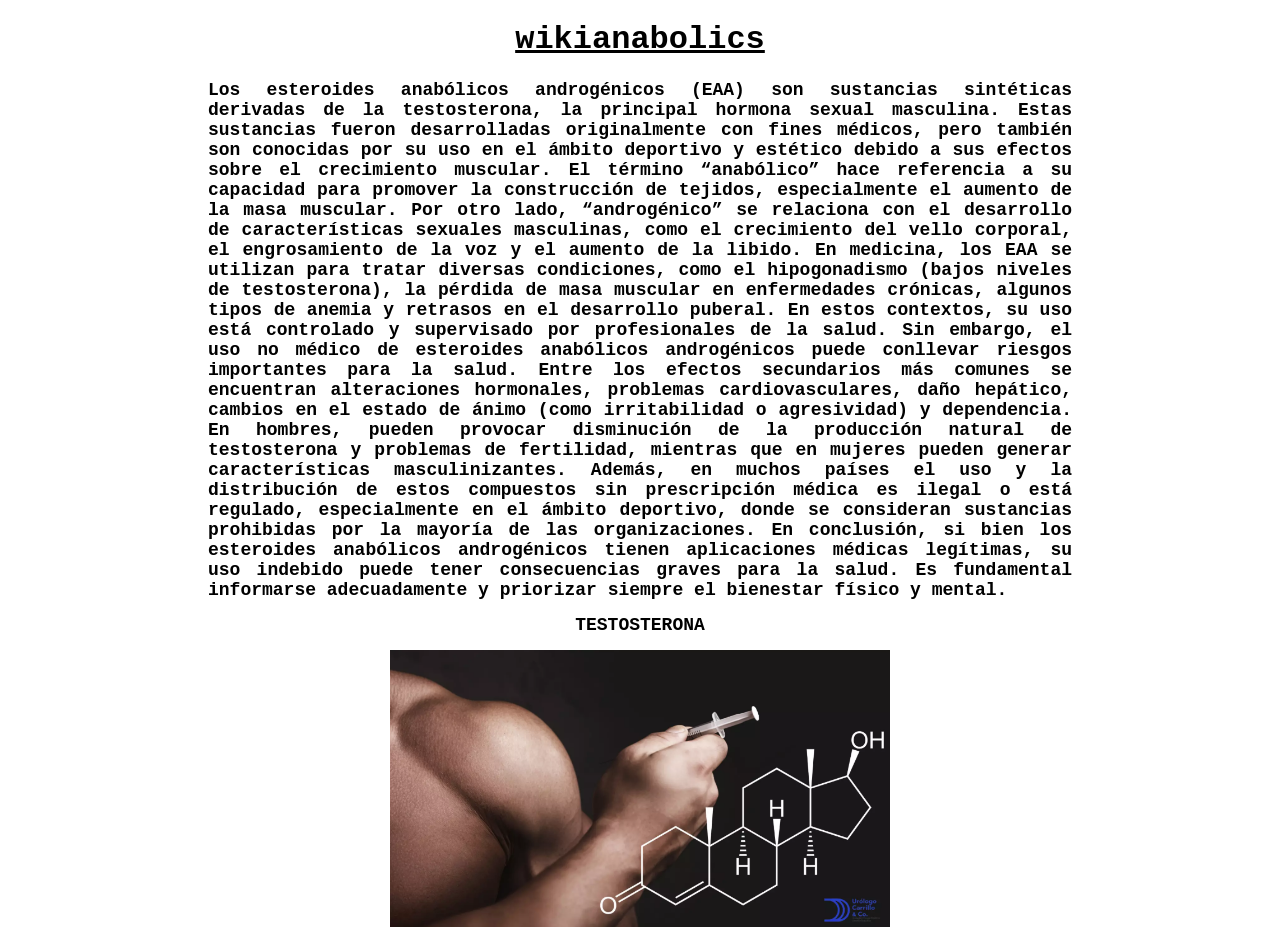
==== index.html @ 1d707bcd "primer commit" ====
<!DOCTYPE html>
<head>
    <title> wikianabolics </title>
    <link rel="stylesheet" href="style.css">
</head>
<body class="hola">
    <div>
        <h1><u>wikianabolics</u></h1>
        <h2>Los esteroides anabólicos androgénicos (EAA) son sustancias sintéticas derivadas de la testosterona, la principal hormona sexual masculina. Estas sustancias fueron desarrolladas originalmente con fines médicos, pero también son conocidas por su uso en el ámbito deportivo y estético debido a sus efectos sobre el crecimiento muscular.
El término “anabólico” hace referencia a su capacidad para promover la construcción de tejidos, especialmente el aumento de la masa muscular. Por otro lado, “androgénico” se relaciona con el desarrollo de características sexuales masculinas, como el crecimiento del vello corporal, el engrosamiento de la voz y el aumento de la libido.
En medicina, los EAA se utilizan para tratar diversas condiciones, como el hipogonadismo (bajos niveles de testosterona), la pérdida de masa muscular en enfermedades crónicas, algunos tipos de anemia y retrasos en el desarrollo puberal. En estos contextos, su uso está controlado y supervisado por profesionales de la salud.
Sin embargo, el uso no médico de esteroides anabólicos androgénicos puede conllevar riesgos importantes para la salud. Entre los efectos secundarios más comunes se encuentran alteraciones hormonales, problemas cardiovasculares, daño hepático, cambios en el estado de ánimo (como irritabilidad o agresividad) y dependencia. En hombres, pueden provocar disminución de la producción natural de testosterona y problemas de fertilidad, mientras que en mujeres pueden generar características masculinizantes.
Además, en muchos países el uso y la distribución de estos compuestos sin prescripción médica es ilegal o está regulado, especialmente en el ámbito deportivo, donde se consideran sustancias prohibidas por la mayoría de las organizaciones.
En conclusión, si bien los esteroides anabólicos androgénicos tienen aplicaciones médicas legítimas, su uso indebido puede tener consecuencias graves para la salud. Es fundamental informarse adecuadamente y priorizar siempre el bienestar físico y mental.</h2>
    </div>

    <!-- TARJETAS -->

    <div class="target-testosterona">
        <h2 class="h2-tarjeta">TESTOSTERONA</h2>
        <img src="imagenes/testo.png" alt="imagen de la testosterona" width="500px">
    </div>
</body>
---- style.css ----
.hola {
    text-align: justify;
    background-color: white;
    font-family: 'Courier New', Courier, monospace;
    

}

h1 {
    color: black;
    text-align: center;
    
}

h2 {
    color: black;
    font-size: 18px;
    margin-left: 200px;
    margin-right: 200px;
}

/* comienza estilo de las targetas */
.target-testosterona {
    text-align: center;
}
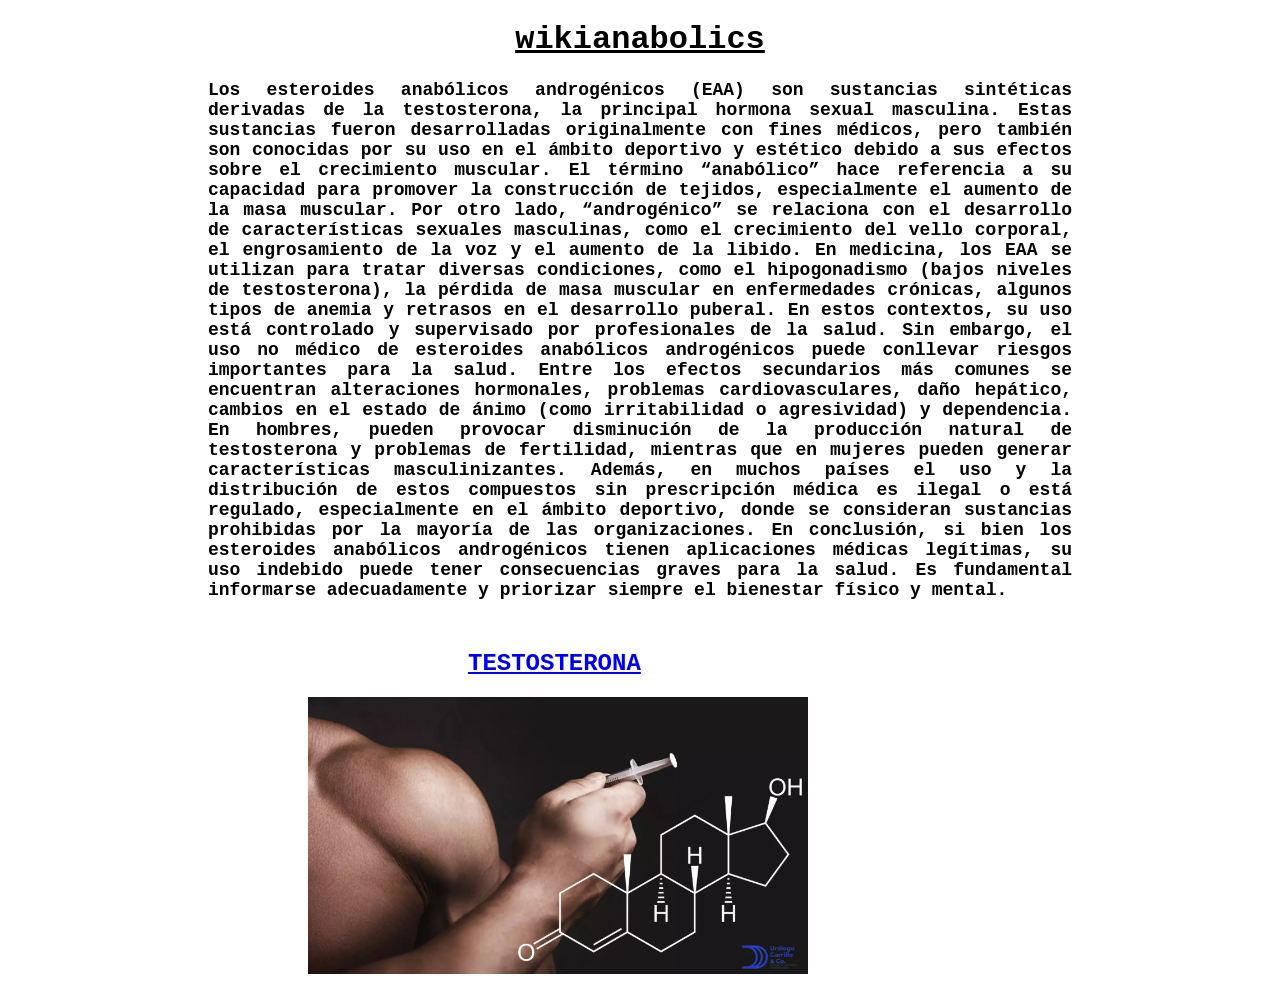
==== commit 655b45e6: "cambios recientes" ====
--- a/index.html
+++ b/index.html
@@ -1,4 +1,5 @@
 <!DOCTYPE html>
+<html lang="es">
 <head>
     <title> wikianabolics </title>
     <link rel="stylesheet" href="style.css">
@@ -6,7 +7,7 @@
 <body class="hola">
     <div>
         <h1><u>wikianabolics</u></h1>
-        <h2>Los esteroides anabólicos androgénicos (EAA) son sustancias sintéticas derivadas de la testosterona, la principal hormona sexual masculina. Estas sustancias fueron desarrolladas originalmente con fines médicos, pero también son conocidas por su uso en el ámbito deportivo y estético debido a sus efectos sobre el crecimiento muscular.
+        <h2 class="h2-inicio">Los esteroides anabólicos androgénicos (EAA) son sustancias sintéticas derivadas de la testosterona, la principal hormona sexual masculina. Estas sustancias fueron desarrolladas originalmente con fines médicos, pero también son conocidas por su uso en el ámbito deportivo y estético debido a sus efectos sobre el crecimiento muscular.
 El término “anabólico” hace referencia a su capacidad para promover la construcción de tejidos, especialmente el aumento de la masa muscular. Por otro lado, “androgénico” se relaciona con el desarrollo de características sexuales masculinas, como el crecimiento del vello corporal, el engrosamiento de la voz y el aumento de la libido.
 En medicina, los EAA se utilizan para tratar diversas condiciones, como el hipogonadismo (bajos niveles de testosterona), la pérdida de masa muscular en enfermedades crónicas, algunos tipos de anemia y retrasos en el desarrollo puberal. En estos contextos, su uso está controlado y supervisado por profesionales de la salud.
 Sin embargo, el uso no médico de esteroides anabólicos androgénicos puede conllevar riesgos importantes para la salud. Entre los efectos secundarios más comunes se encuentran alteraciones hormonales, problemas cardiovasculares, daño hepático, cambios en el estado de ánimo (como irritabilidad o agresividad) y dependencia. En hombres, pueden provocar disminución de la producción natural de testosterona y problemas de fertilidad, mientras que en mujeres pueden generar características masculinizantes.
@@ -15,9 +16,12 @@
     </div>
 
     <!-- TARJETAS -->
-
-    <div class="target-testosterona">
-        <h2 class="h2-tarjeta">TESTOSTERONA</h2>
-        <img src="imagenes/testo.png" alt="imagen de la testosterona" width="500px">
+    <div class="tarjetas">
+        <a href="testosterona.html" class="testosterona">
+            <h2 class="h2-testosterona">TESTOSTERONA</h2>
+            <img src="imagenes/testo.png" alt="imagen de la testosterona" width="500px">
+        </a>
     </div>
-</body>+    
+</body>
+</html>
--- a/style.css
+++ b/style.css
@@ -1,18 +1,16 @@
 .hola {
-    text-align: justify;
     background-color: white;
     font-family: 'Courier New', Courier, monospace;
-    
-
 }
 
 h1 {
     color: black;
     text-align: center;
-    
+
 }
 
-h2 {
+.h2-inicio {
+    text-align: justify;
     color: black;
     font-size: 18px;
     margin-left: 200px;
@@ -20,8 +18,18 @@
 }
 
 /* comienza estilo de las targetas */
-.target-testosterona {
-    text-align: center;
+.testosterona {
+  
 }
 
 
+
+.h2-testosterona {
+    margin-left: 460px;
+    margin-top: 50px;
+}
+
+img {
+    margin-left: 300px;
+   
+}
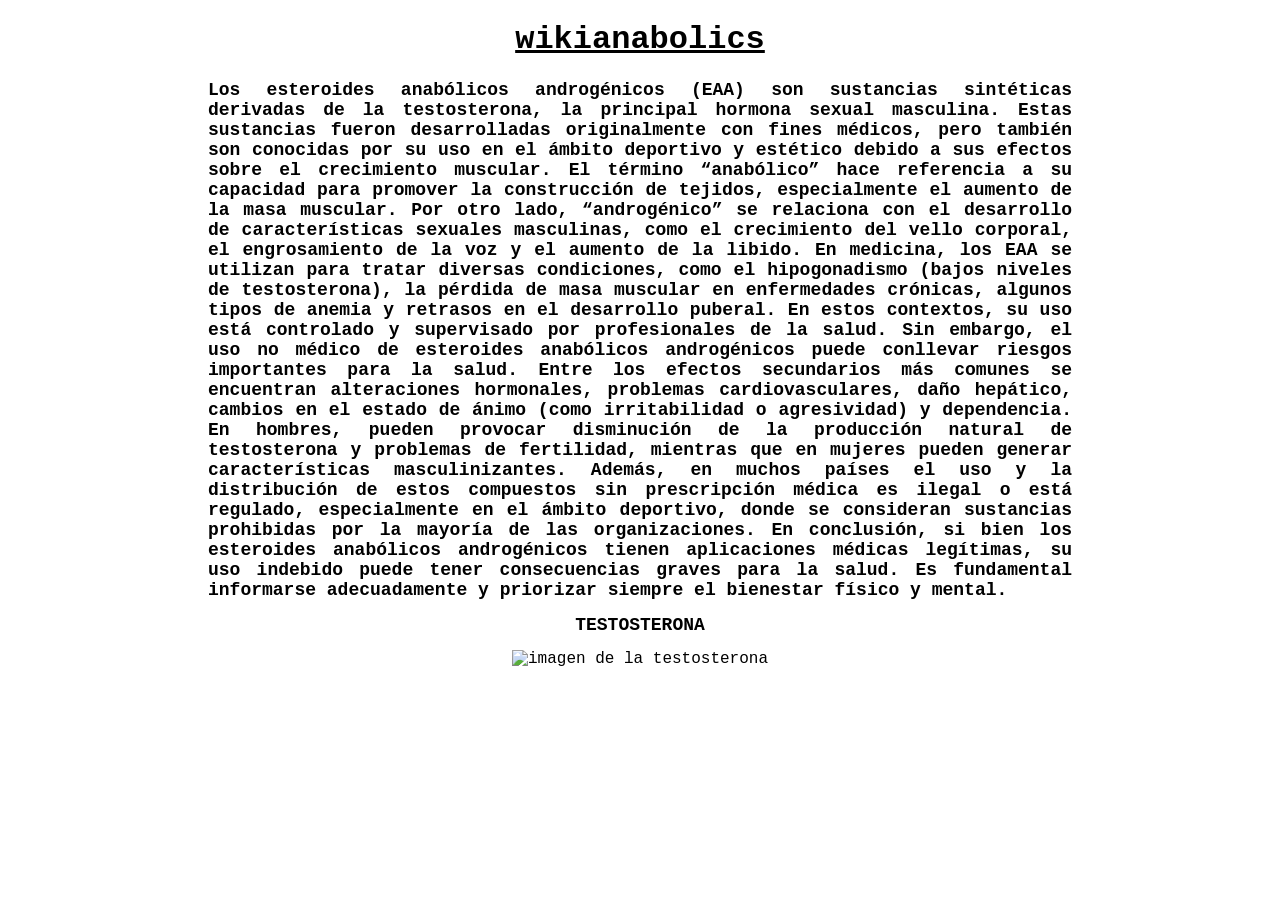
==== commit d44e9701: "hola" ====
--- a/index.html
+++ b/index.html
@@ -1,5 +1,4 @@
 <!DOCTYPE html>
-<html lang="es">
 <head>
     <title> wikianabolics </title>
     <link rel="stylesheet" href="style.css">
@@ -7,7 +6,7 @@
 <body class="hola">
     <div>
         <h1><u>wikianabolics</u></h1>
-        <h2 class="h2-inicio">Los esteroides anabólicos androgénicos (EAA) son sustancias sintéticas derivadas de la testosterona, la principal hormona sexual masculina. Estas sustancias fueron desarrolladas originalmente con fines médicos, pero también son conocidas por su uso en el ámbito deportivo y estético debido a sus efectos sobre el crecimiento muscular.
+        <h2>Los esteroides anabólicos androgénicos (EAA) son sustancias sintéticas derivadas de la testosterona, la principal hormona sexual masculina. Estas sustancias fueron desarrolladas originalmente con fines médicos, pero también son conocidas por su uso en el ámbito deportivo y estético debido a sus efectos sobre el crecimiento muscular.
 El término “anabólico” hace referencia a su capacidad para promover la construcción de tejidos, especialmente el aumento de la masa muscular. Por otro lado, “androgénico” se relaciona con el desarrollo de características sexuales masculinas, como el crecimiento del vello corporal, el engrosamiento de la voz y el aumento de la libido.
 En medicina, los EAA se utilizan para tratar diversas condiciones, como el hipogonadismo (bajos niveles de testosterona), la pérdida de masa muscular en enfermedades crónicas, algunos tipos de anemia y retrasos en el desarrollo puberal. En estos contextos, su uso está controlado y supervisado por profesionales de la salud.
 Sin embargo, el uso no médico de esteroides anabólicos androgénicos puede conllevar riesgos importantes para la salud. Entre los efectos secundarios más comunes se encuentran alteraciones hormonales, problemas cardiovasculares, daño hepático, cambios en el estado de ánimo (como irritabilidad o agresividad) y dependencia. En hombres, pueden provocar disminución de la producción natural de testosterona y problemas de fertilidad, mientras que en mujeres pueden generar características masculinizantes.
@@ -16,12 +15,9 @@
     </div>
 
     <!-- TARJETAS -->
-    <div class="tarjetas">
-        <a href="testosterona.html" class="testosterona">
-            <h2 class="h2-testosterona">TESTOSTERONA</h2>
-            <img src="imagenes/testo.png" alt="imagen de la testosterona" width="500px">
-        </a>
+
+    <div class="target-testosterona">
+        <h2 class="h2-tarjeta">TESTOSTERONA</h2>
+        <img src="imagenes/testo.PNG" alt="imagen de la testosterona" width="500px">
     </div>
-    
-</body>
-</html>+</body>
--- a/style.css
+++ b/style.css
@@ -1,16 +1,18 @@
 .hola {
+    text-align: justify;
     background-color: white;
     font-family: 'Courier New', Courier, monospace;
+    
+
 }
 
 h1 {
     color: black;
     text-align: center;
-
+    
 }
 
-.h2-inicio {
-    text-align: justify;
+h2 {
     color: black;
     font-size: 18px;
     margin-left: 200px;
@@ -18,18 +20,8 @@
 }
 
 /* comienza estilo de las targetas */
-.testosterona {
-  
+.target-testosterona {
+    text-align: center;
 }
 
 
-
-.h2-testosterona {
-    margin-left: 460px;
-    margin-top: 50px;
-}
-
-img {
-    margin-left: 300px;
-   
-}
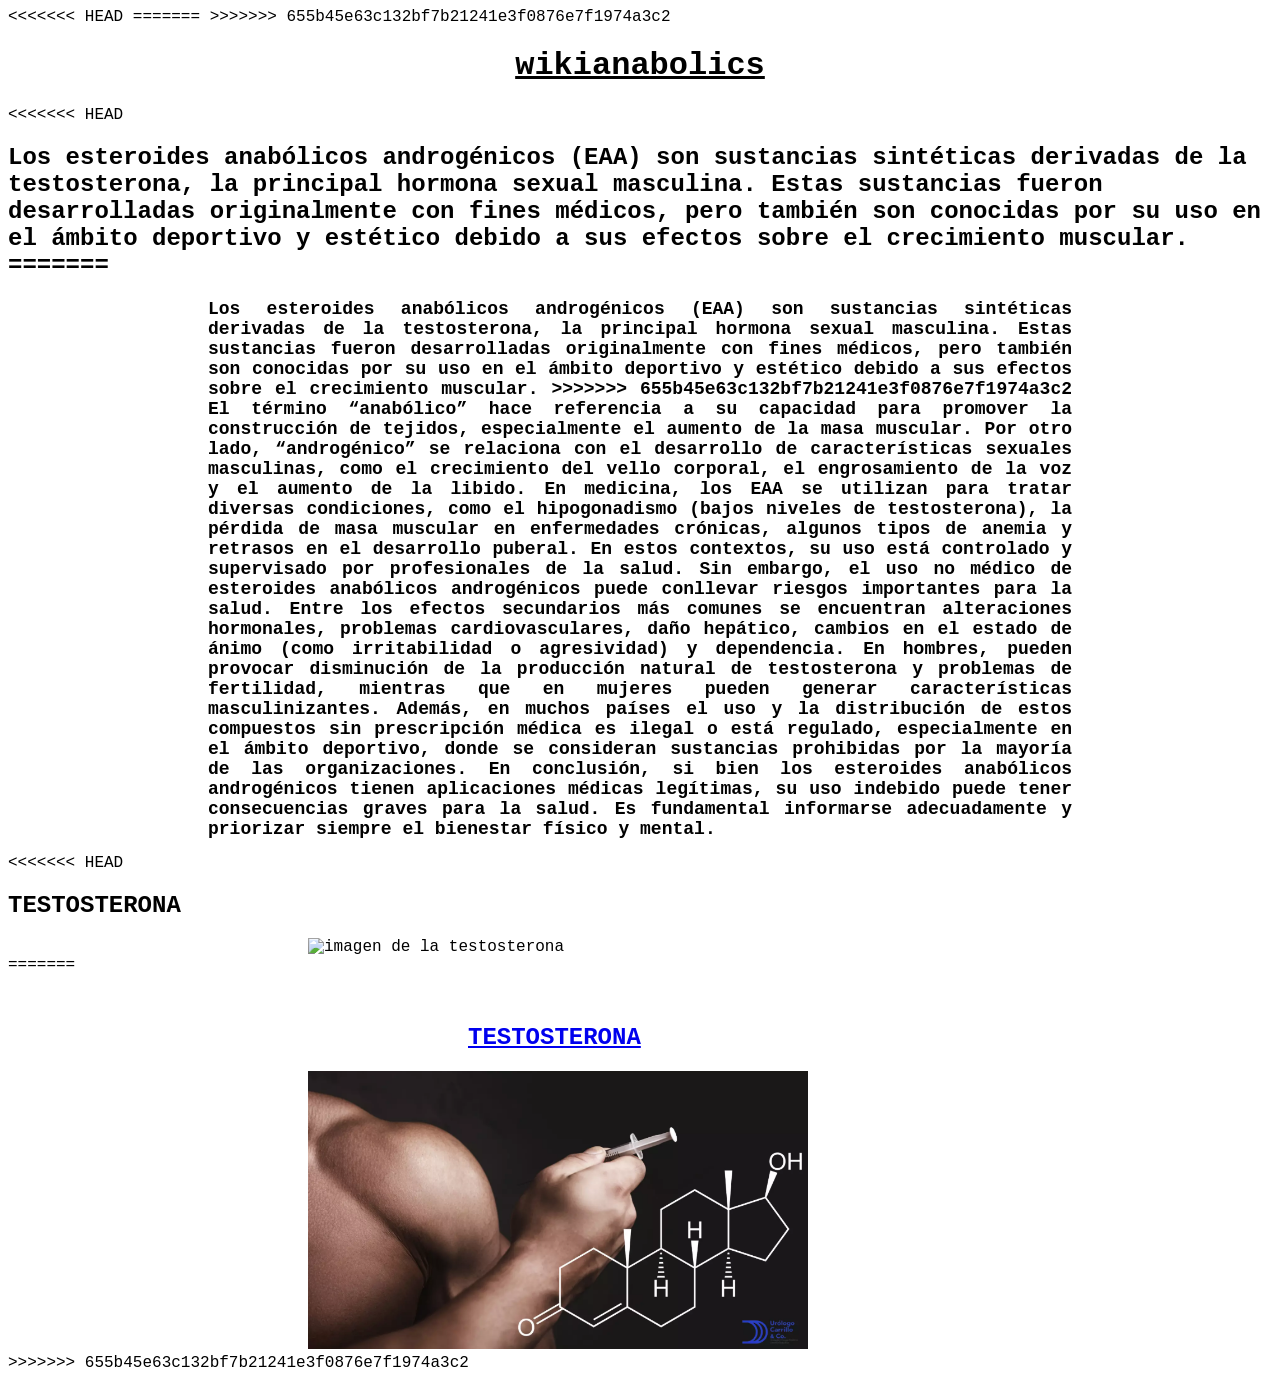
==== commit 779578d3: "resolvi el conflicto" ====
--- a/index.html
+++ b/index.html
@@ -1,4 +1,8 @@
 <!DOCTYPE html>
+<<<<<<< HEAD
+=======
+<html lang="es">
+>>>>>>> 655b45e63c132bf7b21241e3f0876e7f1974a3c2
 <head>
     <title> wikianabolics </title>
     <link rel="stylesheet" href="style.css">
@@ -6,7 +10,11 @@
 <body class="hola">
     <div>
         <h1><u>wikianabolics</u></h1>
+<<<<<<< HEAD
         <h2>Los esteroides anabólicos androgénicos (EAA) son sustancias sintéticas derivadas de la testosterona, la principal hormona sexual masculina. Estas sustancias fueron desarrolladas originalmente con fines médicos, pero también son conocidas por su uso en el ámbito deportivo y estético debido a sus efectos sobre el crecimiento muscular.
+=======
+        <h2 class="h2-inicio">Los esteroides anabólicos androgénicos (EAA) son sustancias sintéticas derivadas de la testosterona, la principal hormona sexual masculina. Estas sustancias fueron desarrolladas originalmente con fines médicos, pero también son conocidas por su uso en el ámbito deportivo y estético debido a sus efectos sobre el crecimiento muscular.
+>>>>>>> 655b45e63c132bf7b21241e3f0876e7f1974a3c2
 El término “anabólico” hace referencia a su capacidad para promover la construcción de tejidos, especialmente el aumento de la masa muscular. Por otro lado, “androgénico” se relaciona con el desarrollo de características sexuales masculinas, como el crecimiento del vello corporal, el engrosamiento de la voz y el aumento de la libido.
 En medicina, los EAA se utilizan para tratar diversas condiciones, como el hipogonadismo (bajos niveles de testosterona), la pérdida de masa muscular en enfermedades crónicas, algunos tipos de anemia y retrasos en el desarrollo puberal. En estos contextos, su uso está controlado y supervisado por profesionales de la salud.
 Sin embargo, el uso no médico de esteroides anabólicos androgénicos puede conllevar riesgos importantes para la salud. Entre los efectos secundarios más comunes se encuentran alteraciones hormonales, problemas cardiovasculares, daño hepático, cambios en el estado de ánimo (como irritabilidad o agresividad) y dependencia. En hombres, pueden provocar disminución de la producción natural de testosterona y problemas de fertilidad, mientras que en mujeres pueden generar características masculinizantes.
@@ -15,9 +23,21 @@
     </div>
 
     <!-- TARJETAS -->
+<<<<<<< HEAD
 
     <div class="target-testosterona">
         <h2 class="h2-tarjeta">TESTOSTERONA</h2>
         <img src="imagenes/testo.PNG" alt="imagen de la testosterona" width="500px">
     </div>
-</body>+</body>
+=======
+    <div class="tarjetas">
+        <a href="testosterona.html" class="testosterona">
+            <h2 class="h2-testosterona">TESTOSTERONA</h2>
+            <img src="imagenes/testo.png" alt="imagen de la testosterona" width="500px">
+        </a>
+    </div>
+    
+</body>
+</html>
+>>>>>>> 655b45e63c132bf7b21241e3f0876e7f1974a3c2
--- a/style.css
+++ b/style.css
@@ -1,18 +1,31 @@
 .hola {
+<<<<<<< HEAD
     text-align: justify;
     background-color: white;
     font-family: 'Courier New', Courier, monospace;
     
 
+=======
+    background-color: white;
+    font-family: 'Courier New', Courier, monospace;
+>>>>>>> 655b45e63c132bf7b21241e3f0876e7f1974a3c2
 }
 
 h1 {
     color: black;
     text-align: center;
+<<<<<<< HEAD
     
 }
 
 h2 {
+=======
+
+}
+
+.h2-inicio {
+    text-align: justify;
+>>>>>>> 655b45e63c132bf7b21241e3f0876e7f1974a3c2
     color: black;
     font-size: 18px;
     margin-left: 200px;
@@ -20,8 +33,26 @@
 }
 
 /* comienza estilo de las targetas */
+<<<<<<< HEAD
 .target-testosterona {
     text-align: center;
 }
 
 
+=======
+.testosterona {
+  
+}
+
+
+
+.h2-testosterona {
+    margin-left: 460px;
+    margin-top: 50px;
+}
+
+img {
+    margin-left: 300px;
+   
+}
+>>>>>>> 655b45e63c132bf7b21241e3f0876e7f1974a3c2
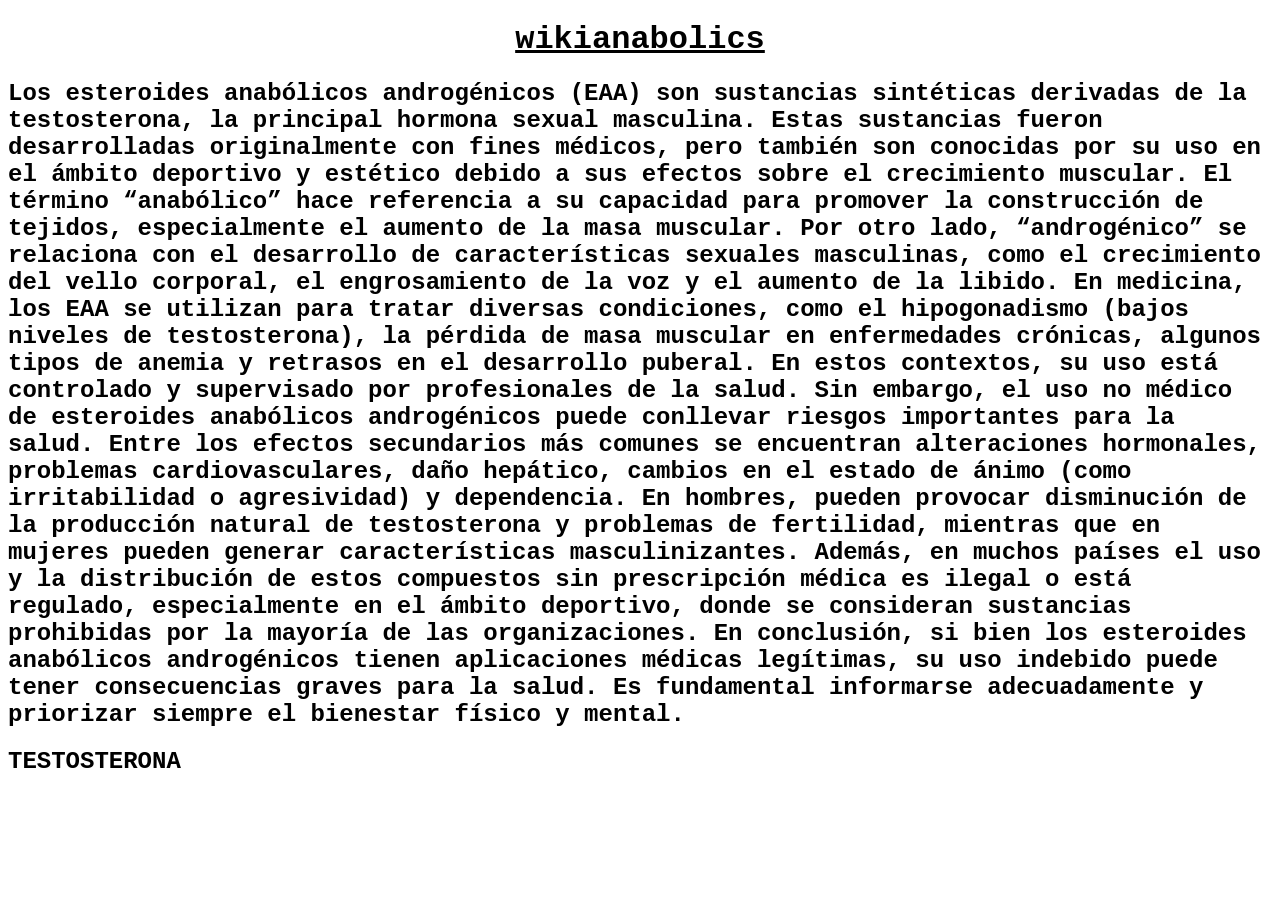
==== commit 3818f814: "ULTIMO ARCHIVO FR" ====
--- a/index.html
+++ b/index.html
@@ -1,8 +1,4 @@
 <!DOCTYPE html>
-<<<<<<< HEAD
-=======
-<html lang="es">
->>>>>>> 655b45e63c132bf7b21241e3f0876e7f1974a3c2
 <head>
     <title> wikianabolics </title>
     <link rel="stylesheet" href="style.css">
@@ -10,11 +6,7 @@
 <body class="hola">
     <div>
         <h1><u>wikianabolics</u></h1>
-<<<<<<< HEAD
         <h2>Los esteroides anabólicos androgénicos (EAA) son sustancias sintéticas derivadas de la testosterona, la principal hormona sexual masculina. Estas sustancias fueron desarrolladas originalmente con fines médicos, pero también son conocidas por su uso en el ámbito deportivo y estético debido a sus efectos sobre el crecimiento muscular.
-=======
-        <h2 class="h2-inicio">Los esteroides anabólicos androgénicos (EAA) son sustancias sintéticas derivadas de la testosterona, la principal hormona sexual masculina. Estas sustancias fueron desarrolladas originalmente con fines médicos, pero también son conocidas por su uso en el ámbito deportivo y estético debido a sus efectos sobre el crecimiento muscular.
->>>>>>> 655b45e63c132bf7b21241e3f0876e7f1974a3c2
 El término “anabólico” hace referencia a su capacidad para promover la construcción de tejidos, especialmente el aumento de la masa muscular. Por otro lado, “androgénico” se relaciona con el desarrollo de características sexuales masculinas, como el crecimiento del vello corporal, el engrosamiento de la voz y el aumento de la libido.
 En medicina, los EAA se utilizan para tratar diversas condiciones, como el hipogonadismo (bajos niveles de testosterona), la pérdida de masa muscular en enfermedades crónicas, algunos tipos de anemia y retrasos en el desarrollo puberal. En estos contextos, su uso está controlado y supervisado por profesionales de la salud.
 Sin embargo, el uso no médico de esteroides anabólicos androgénicos puede conllevar riesgos importantes para la salud. Entre los efectos secundarios más comunes se encuentran alteraciones hormonales, problemas cardiovasculares, daño hepático, cambios en el estado de ánimo (como irritabilidad o agresividad) y dependencia. En hombres, pueden provocar disminución de la producción natural de testosterona y problemas de fertilidad, mientras que en mujeres pueden generar características masculinizantes.
@@ -23,21 +15,8 @@
     </div>
 
     <!-- TARJETAS -->
-<<<<<<< HEAD
 
     <div class="target-testosterona">
         <h2 class="h2-tarjeta">TESTOSTERONA</h2>
-        <img src="imagenes/testo.PNG" alt="imagen de la testosterona" width="500px">
     </div>
-</body>
-=======
-    <div class="tarjetas">
-        <a href="testosterona.html" class="testosterona">
-            <h2 class="h2-testosterona">TESTOSTERONA</h2>
-            <img src="imagenes/testo.png" alt="imagen de la testosterona" width="500px">
-        </a>
-    </div>
-    
-</body>
-</html>
->>>>>>> 655b45e63c132bf7b21241e3f0876e7f1974a3c2
+</body>
--- a/style.css
+++ b/style.css
@@ -1,31 +1,17 @@
 .hola {
-<<<<<<< HEAD
-    text-align: justify;
+
     background-color: white;
     font-family: 'Courier New', Courier, monospace;
-    
-
-=======
-    background-color: white;
-    font-family: 'Courier New', Courier, monospace;
->>>>>>> 655b45e63c132bf7b21241e3f0876e7f1974a3c2
 }
 
 h1 {
     color: black;
     text-align: center;
-<<<<<<< HEAD
-    
-}
-
-h2 {
-=======
 
 }
 
 .h2-inicio {
     text-align: justify;
->>>>>>> 655b45e63c132bf7b21241e3f0876e7f1974a3c2
     color: black;
     font-size: 18px;
     margin-left: 200px;
@@ -33,18 +19,10 @@
 }
 
 /* comienza estilo de las targetas */
-<<<<<<< HEAD
-.target-testosterona {
-    text-align: center;
-}
 
-
-=======
 .testosterona {
   
 }
-
-
 
 .h2-testosterona {
     margin-left: 460px;
@@ -55,4 +33,3 @@
     margin-left: 300px;
    
 }
->>>>>>> 655b45e63c132bf7b21241e3f0876e7f1974a3c2
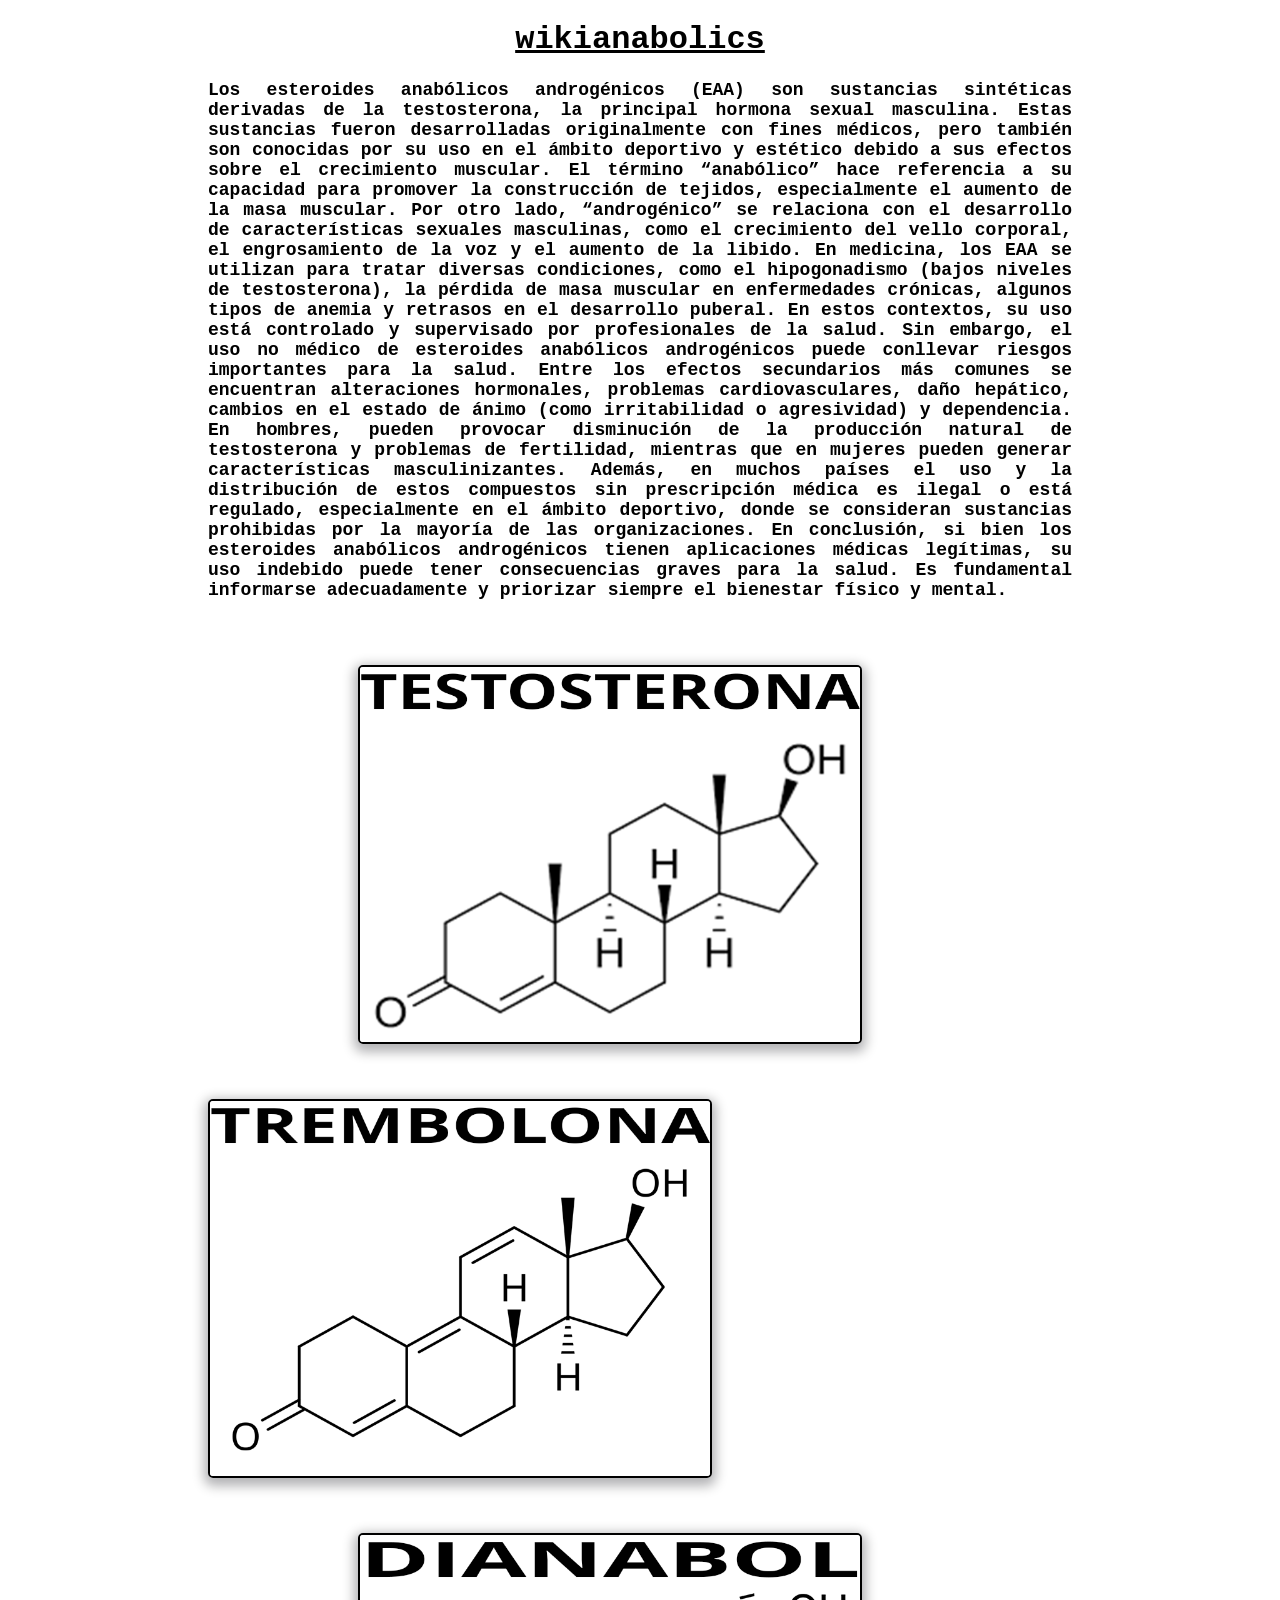
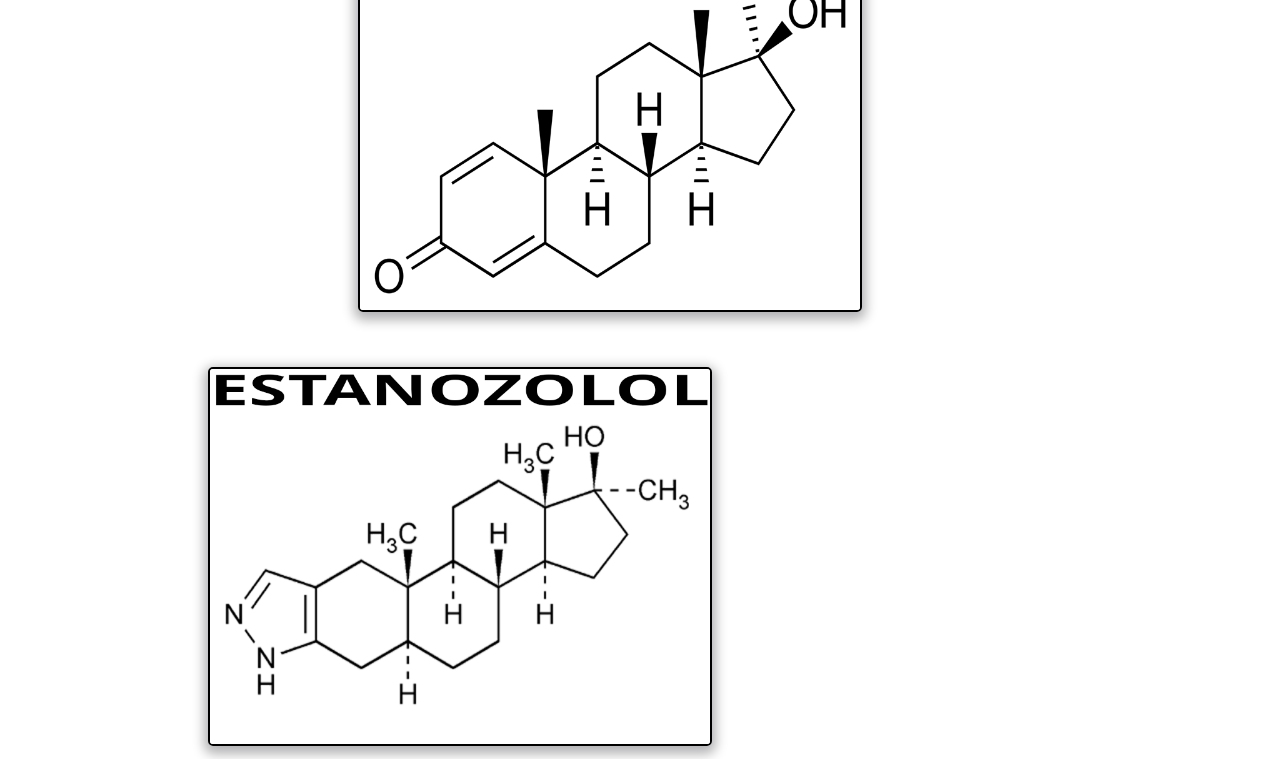
==== commit e2590b79: "ultimo arreglo de dianabol testo trembo y estano" ====
--- a/index.html
+++ b/index.html
@@ -6,7 +6,7 @@
 <body class="hola">
     <div>
         <h1><u>wikianabolics</u></h1>
-        <h2>Los esteroides anabólicos androgénicos (EAA) son sustancias sintéticas derivadas de la testosterona, la principal hormona sexual masculina. Estas sustancias fueron desarrolladas originalmente con fines médicos, pero también son conocidas por su uso en el ámbito deportivo y estético debido a sus efectos sobre el crecimiento muscular.
+        <h2 class="h2-inicio">Los esteroides anabólicos androgénicos (EAA) son sustancias sintéticas derivadas de la testosterona, la principal hormona sexual masculina. Estas sustancias fueron desarrolladas originalmente con fines médicos, pero también son conocidas por su uso en el ámbito deportivo y estético debido a sus efectos sobre el crecimiento muscular.
 El término “anabólico” hace referencia a su capacidad para promover la construcción de tejidos, especialmente el aumento de la masa muscular. Por otro lado, “androgénico” se relaciona con el desarrollo de características sexuales masculinas, como el crecimiento del vello corporal, el engrosamiento de la voz y el aumento de la libido.
 En medicina, los EAA se utilizan para tratar diversas condiciones, como el hipogonadismo (bajos niveles de testosterona), la pérdida de masa muscular en enfermedades crónicas, algunos tipos de anemia y retrasos en el desarrollo puberal. En estos contextos, su uso está controlado y supervisado por profesionales de la salud.
 Sin embargo, el uso no médico de esteroides anabólicos androgénicos puede conllevar riesgos importantes para la salud. Entre los efectos secundarios más comunes se encuentran alteraciones hormonales, problemas cardiovasculares, daño hepático, cambios en el estado de ánimo (como irritabilidad o agresividad) y dependencia. En hombres, pueden provocar disminución de la producción natural de testosterona y problemas de fertilidad, mientras que en mujeres pueden generar características masculinizantes.
@@ -15,8 +15,21 @@
     </div>
 
     <!-- TARJETAS -->
+    <div class="tarjetas">
+        <a href="testosterona.html" class="testosterona">
+            <img src="imagenes/testo.png" alt="imagen de la testosterona" width="500px">
+        </a>
+        <a href="trembolona.html" class="trembolona">
+            <img src="imagenes/trembo.png" class="img-trembolona" alt="imagen de la trembolona" width="500px">
+        </a>
+    </div>
 
-    <div class="target-testosterona">
-        <h2 class="h2-tarjeta">TESTOSTERONA</h2>
-    </div>
+    <div class="tarjetas">
+        <a href="dianabol.html" class="dianabol">
+            <img src="imagenes/dianabol.png" alt="imagen de la dianabol" width="500px">
+        </a>
+         <a href="estanozolol.html" class="estanozolol">
+             <img src="imagenes/estanozolol.png" class="img-estanozolol" alt="imagen del estanozolol" width="500px">
+            
+        </a>
 </body>
--- a/style.css
+++ b/style.css
@@ -1,5 +1,4 @@
 .hola {
-
     background-color: white;
     font-family: 'Courier New', Courier, monospace;
 }
@@ -20,16 +19,32 @@
 
 /* comienza estilo de las targetas */
 
-.testosterona {
-  
+img {
+    margin-left: 350px;
+    margin-top: 50px;
+    border-color: black;
+    border-width: 2px;
+    border-style: solid;
+    border-radius: 5px;
+    box-shadow: 0 4px 12px 4px rgba(0, 0, 10, 0.3);
 }
 
-.h2-testosterona {
-    margin-left: 460px;
+.img-trembolona {
+    margin-left: 200px;
     margin-top: 50px;
+    border-color: black;
+    border-width: 2px;
+    border-style: solid;
+    border-radius: 5px;
+    box-shadow: 0 4px 12px 4px rgba(0, 0, 10, 0.3);
 }
 
-img {
-    margin-left: 300px;
-   
-}
+.img-estanozolol {
+    margin-left: 200px;
+    margin-top: 50px;
+    border-color: black;
+    border-width: 2px;
+    border-style: solid;
+    border-radius: 5px;
+    box-shadow: 0 4px 12px 4px rgba(0, 0, 10, 0.3);
+}
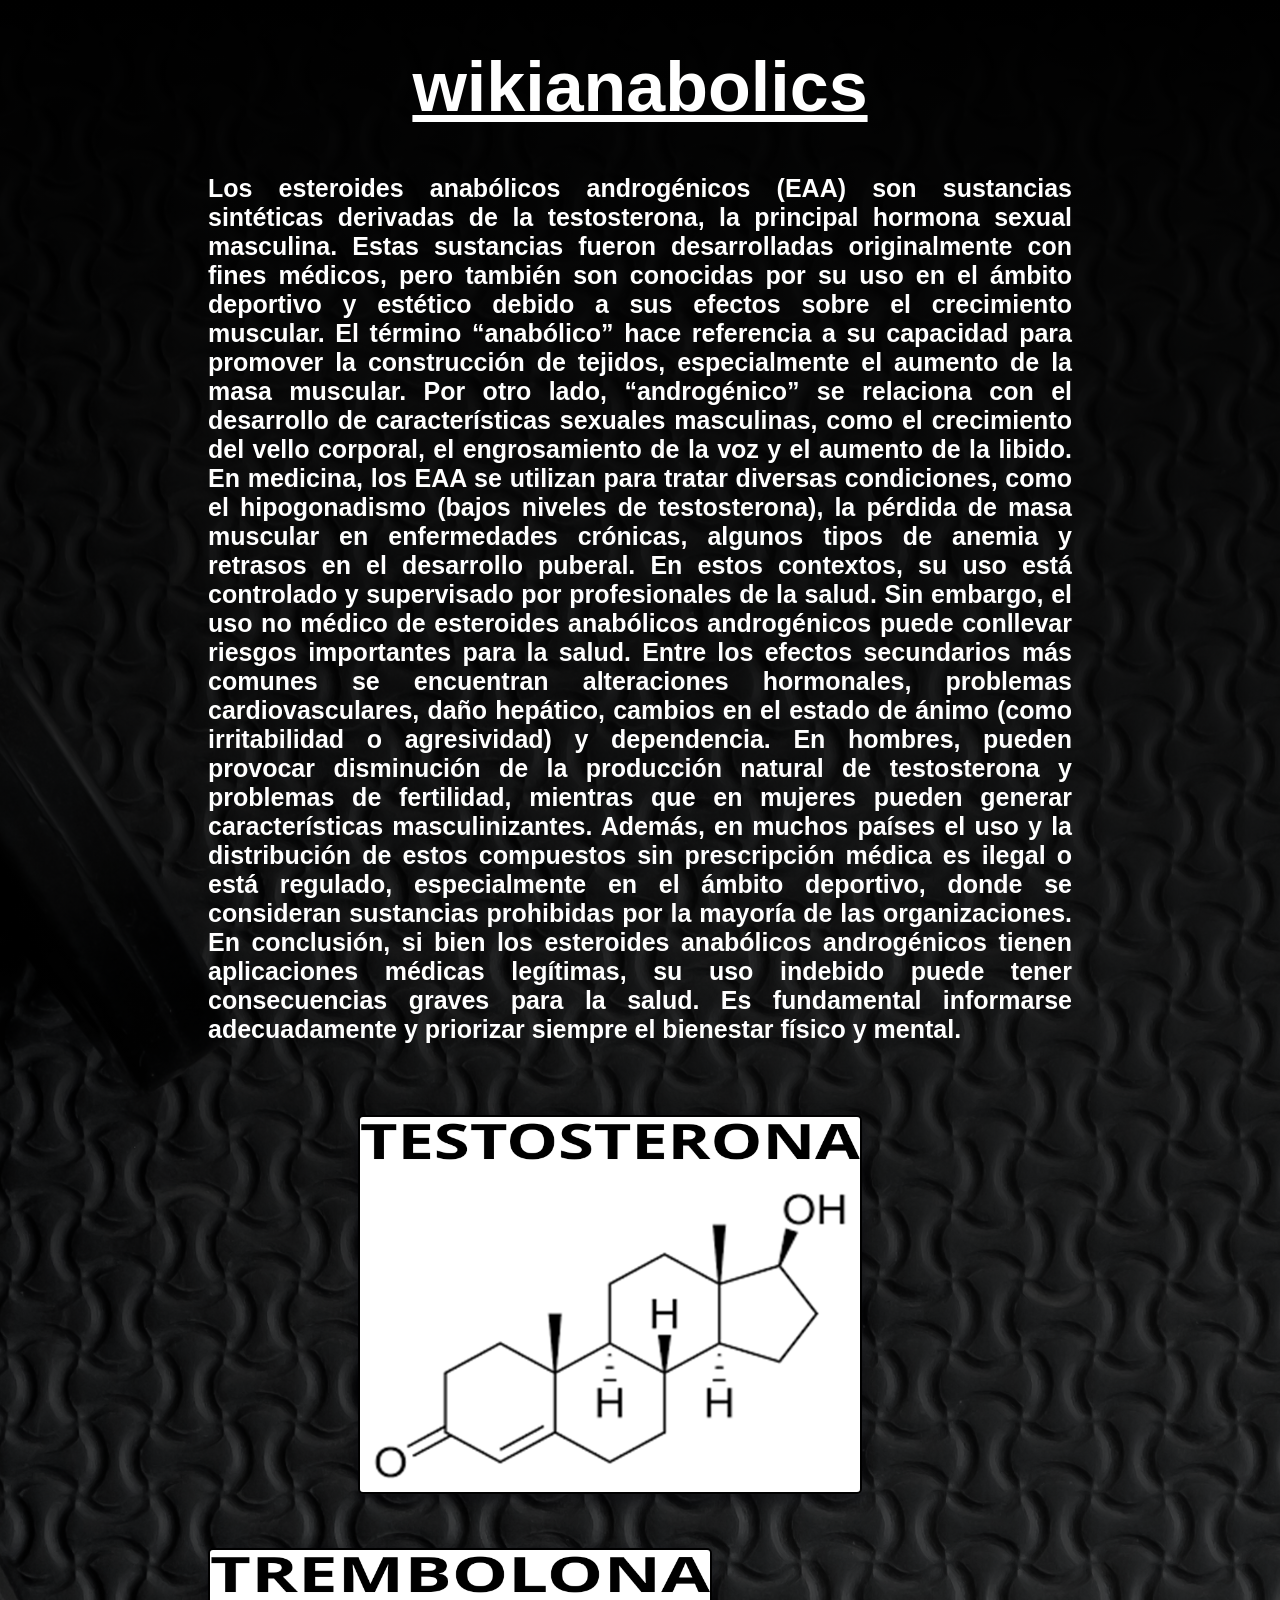
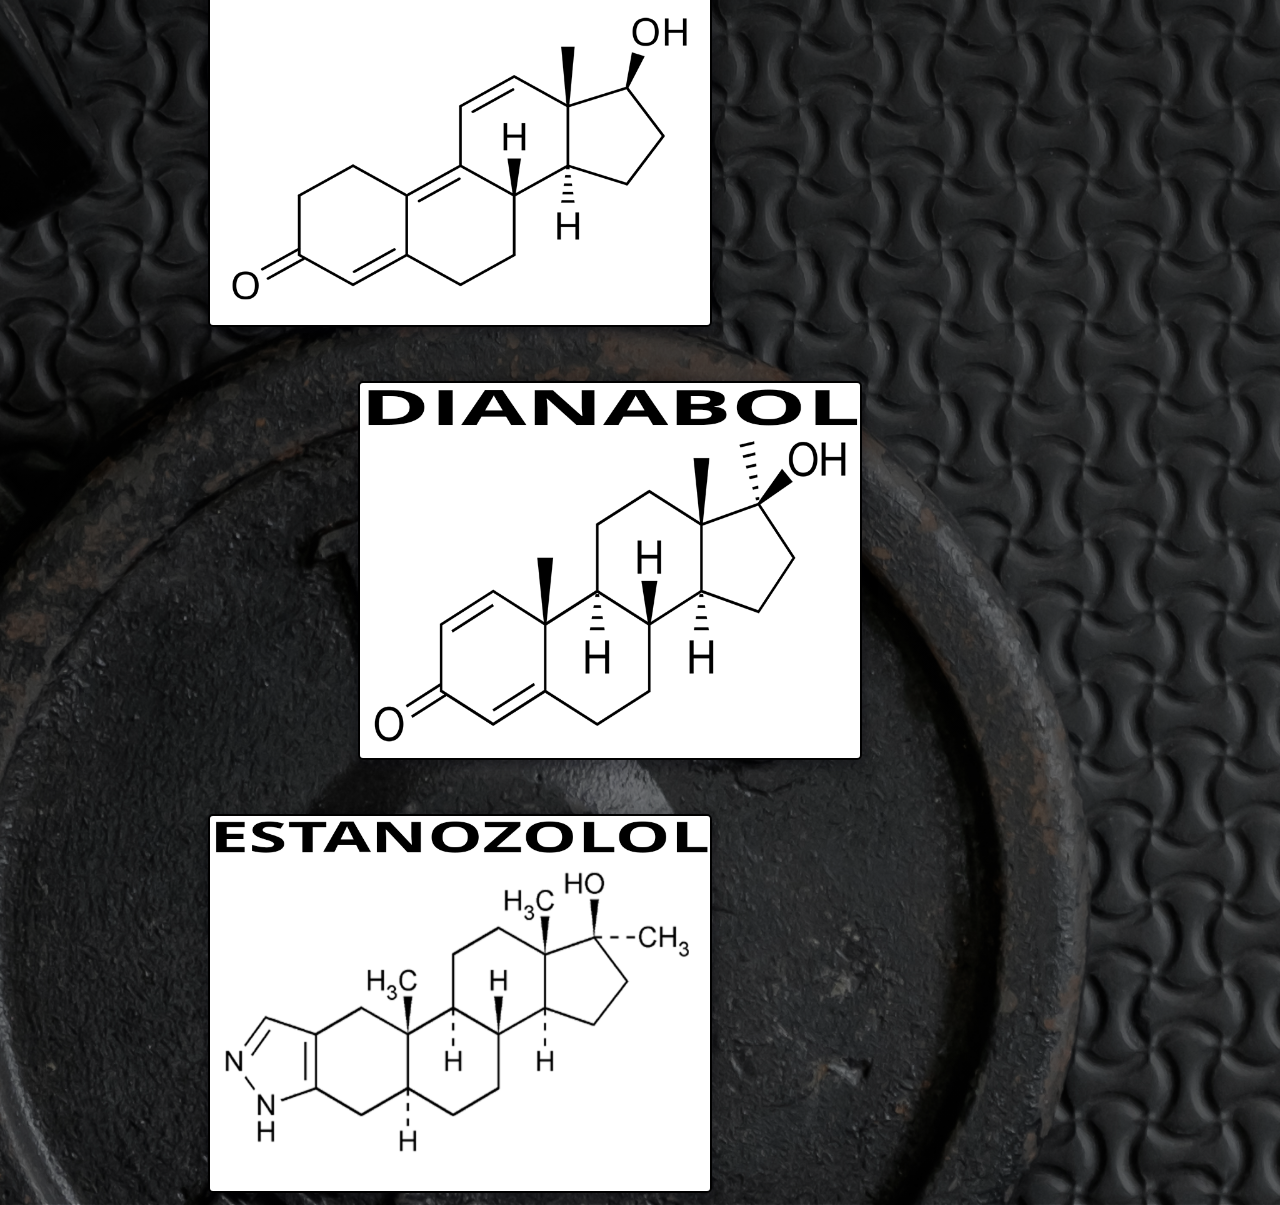
==== commit 3a87f21c: "ultimos retoques" ====
--- a/index.html
+++ b/index.html
@@ -3,7 +3,7 @@
     <title> wikianabolics </title>
     <link rel="stylesheet" href="style.css">
 </head>
-<body class="hola">
+<body>
     <div>
         <h1><u>wikianabolics</u></h1>
         <h2 class="h2-inicio">Los esteroides anabólicos androgénicos (EAA) son sustancias sintéticas derivadas de la testosterona, la principal hormona sexual masculina. Estas sustancias fueron desarrolladas originalmente con fines médicos, pero también son conocidas por su uso en el ámbito deportivo y estético debido a sus efectos sobre el crecimiento muscular.
@@ -17,7 +17,7 @@
     <!-- TARJETAS -->
     <div class="tarjetas">
         <a href="testosterona.html" class="testosterona">
-            <img src="imagenes/testo.png" alt="imagen de la testosterona" width="500px">
+            <img src="imagenes/testosterona.png" alt="imagen de la testosterona" width="500px">
         </a>
         <a href="trembolona.html" class="trembolona">
             <img src="imagenes/trembo.png" class="img-trembolona" alt="imagen de la trembolona" width="500px">
--- a/style.css
+++ b/style.css
@@ -1,18 +1,25 @@
-.hola {
-    background-color: white;
-    font-family: 'Courier New', Courier, monospace;
+body {
+    font-family: 'Montserrat', sans-serif;
+    background-image: linear-gradient(rgba(0,0,0,1), rgba(0,0,0,0.4)),
+                      url("imagenes/fondogym.jpg");
+    background-size: cover;
+    background-position: center;
+    background-repeat: no-repeat;
+    min-height: 100vh;
+ 
 }
 
+
 h1 {
-    color: black;
+    color: white;
     text-align: center;
-
+    font-size: 70px;
 }
 
 .h2-inicio {
     text-align: justify;
-    color: black;
-    font-size: 18px;
+    color: white;
+    font-size: 25px;
     margin-left: 200px;
     margin-right: 200px;
 }
